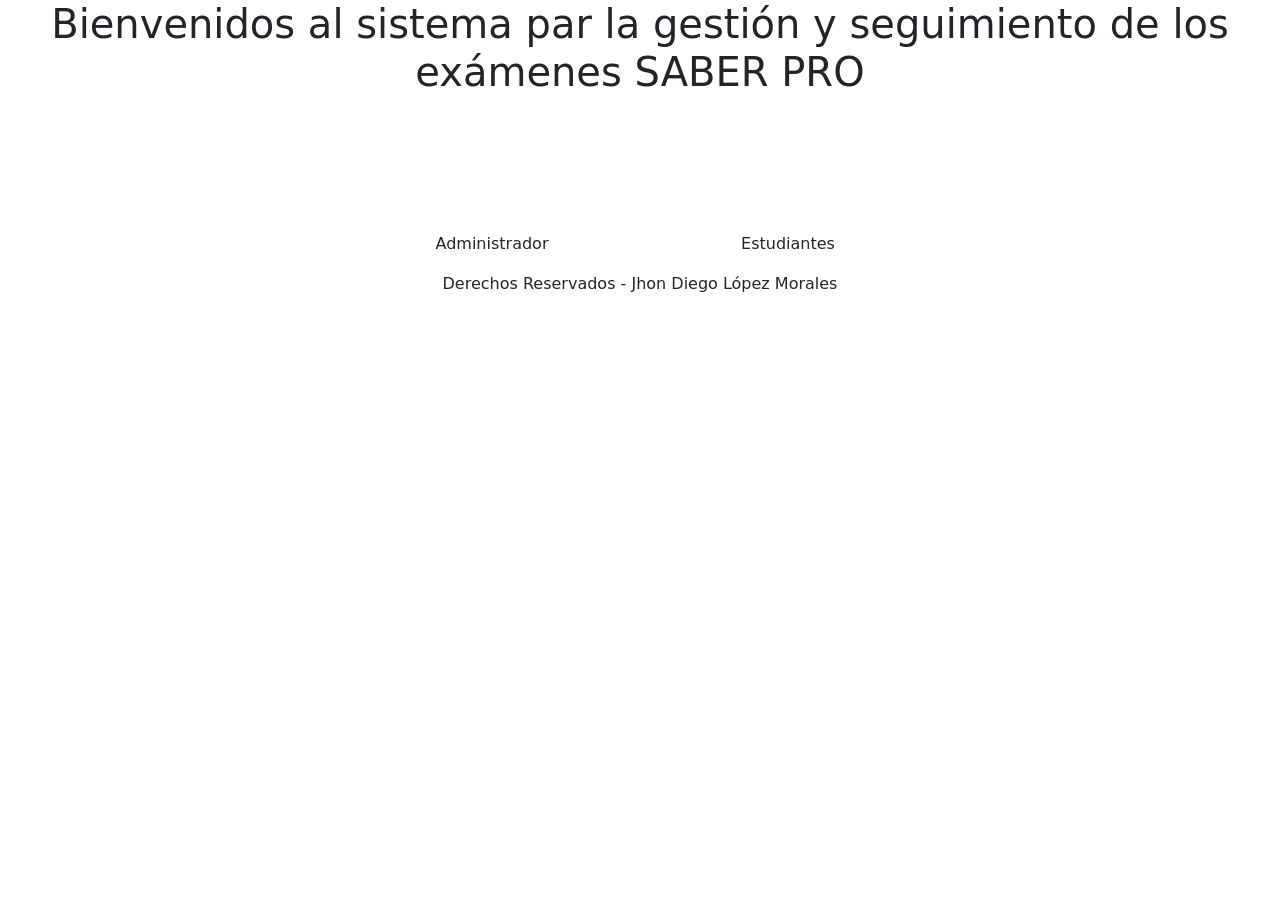
==== src/main/resources/templates/index.html @ 61e81c58 "Aplicación Pruebas Saber V1" ====
<!DOCTYPE html>
<html lang="en">
<head>
    <meta charset="UTF-8">
    <meta http-equiv="X-UA-Compatible" content="IE=edge">
    <meta name="viewport" content="width=device-width, initial-scale=1.0">
    <link rel="stylesheet" th:href="@{/css/styles.css}">
    <link href="https://cdn.jsdelivr.net/npm/bootstrap@5.3.0-alpha3/dist/css/bootstrap.min.css" rel="stylesheet" integrity="sha384-KK94CHFLLe+nY2dmCWGMq91rCGa5gtU4mk92HdvYe+M/SXH301p5ILy+dN9+nJOZ" crossorigin="anonymous">
    <link rel="icon" th:href="@{img/school.png}">
    <link rel="preconnect" href="https://fonts.googleapis.com">
    <link rel="preconnect" href="https://fonts.gstatic.com" crossorigin>
    <link href="https://fonts.googleapis.com/css2?family=Mukta:wght@600&family=Ubuntu+Mono:ital@1&display=swap" rel="stylesheet">
    <link href="https://fonts.googleapis.com/css2?family=Lora:wght@600&family=Playfair+Display:wght@700&display=swap" rel="stylesheet">
    <title>Home</title>
</head>
<body>
    <main class="principal d-flex flex-column justify-content-center align-items-center">
        <h1 class="text-center"> Bienvenidos al sistema par la gestión y seguimiento de los exámenes SABER PRO</h1>
        <div class="d-flex justify-content-center align-items-center mt-5">
            <div class="mt-5 me-5">
                <a th:href="@{/loginCoordinador}"><img th:src="@{/img/administrator.png}" alt="" width="200px"></a>
                <p class="text-center mt-2">Administrador</p>
            </div>
            <div class="mt-5 ms-5">
                <a th:href="@{/loginEstudiante}"><img th:src="@{/img/student.png}" alt="" width="200px"></a>
                <p class="text-center mt-2">Estudiantes</p>
            </div>
                        
        </div>
    </main>

    <footer class="d-flex flex-column justify-content-center align-items-center">
        <p class="text-center">Derechos Reservados - Jhon Diego López Morales</p>
    </footer>
    
</body>
</html>
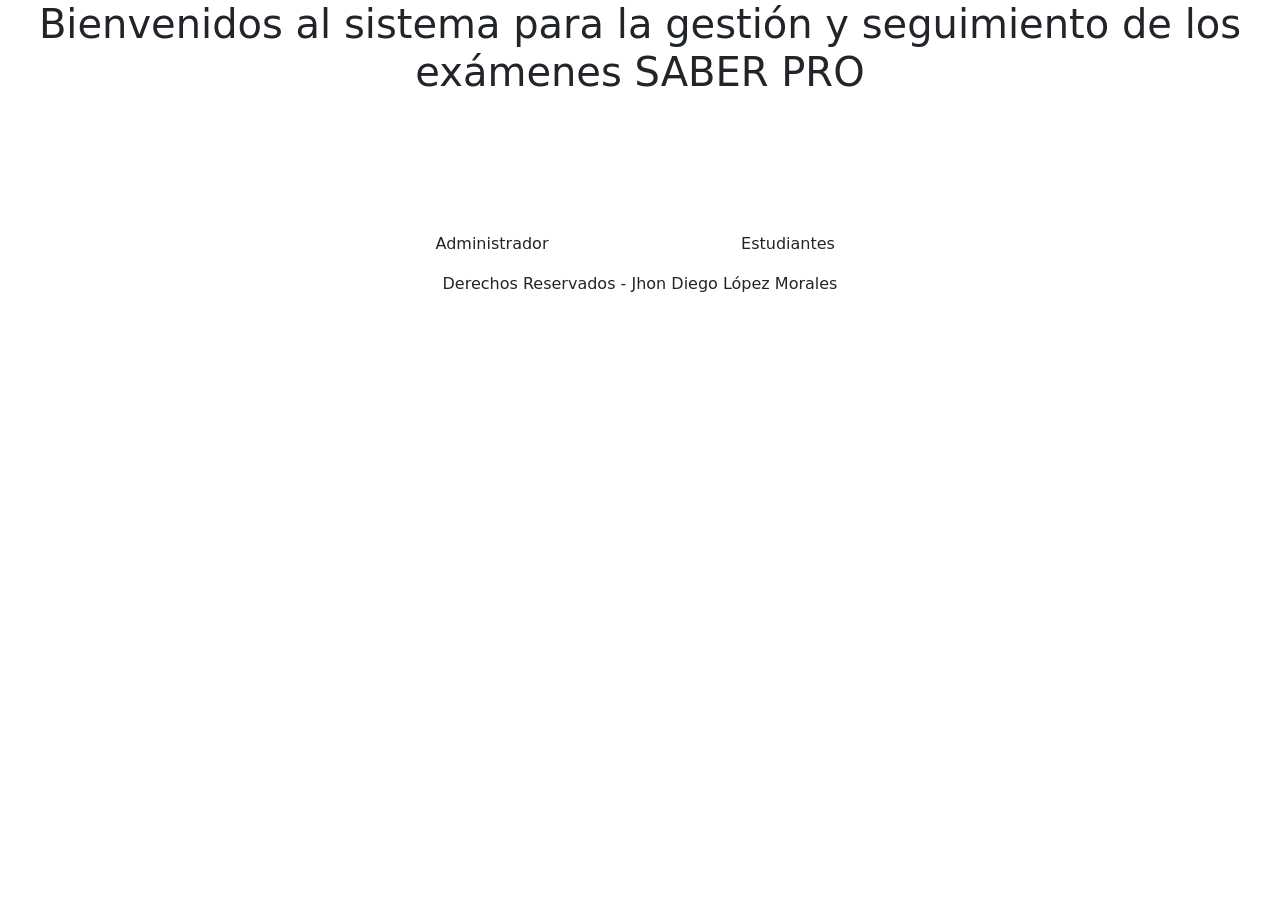
==== commit 2e09b6c9: "Correción de mensajes y generación de jar" ====
--- a/src/main/resources/templates/index.html
+++ b/src/main/resources/templates/index.html
@@ -15,7 +15,7 @@
 </head>
 <body>
     <main class="principal d-flex flex-column justify-content-center align-items-center">
-        <h1 class="text-center"> Bienvenidos al sistema par la gestión y seguimiento de los exámenes SABER PRO</h1>
+        <h1 class="text-center"> Bienvenidos al sistema para la gestión y seguimiento de los exámenes SABER PRO</h1>
         <div class="d-flex justify-content-center align-items-center mt-5">
             <div class="mt-5 me-5">
                 <a th:href="@{/loginCoordinador}"><img th:src="@{/img/administrator.png}" alt="" width="200px"></a>
